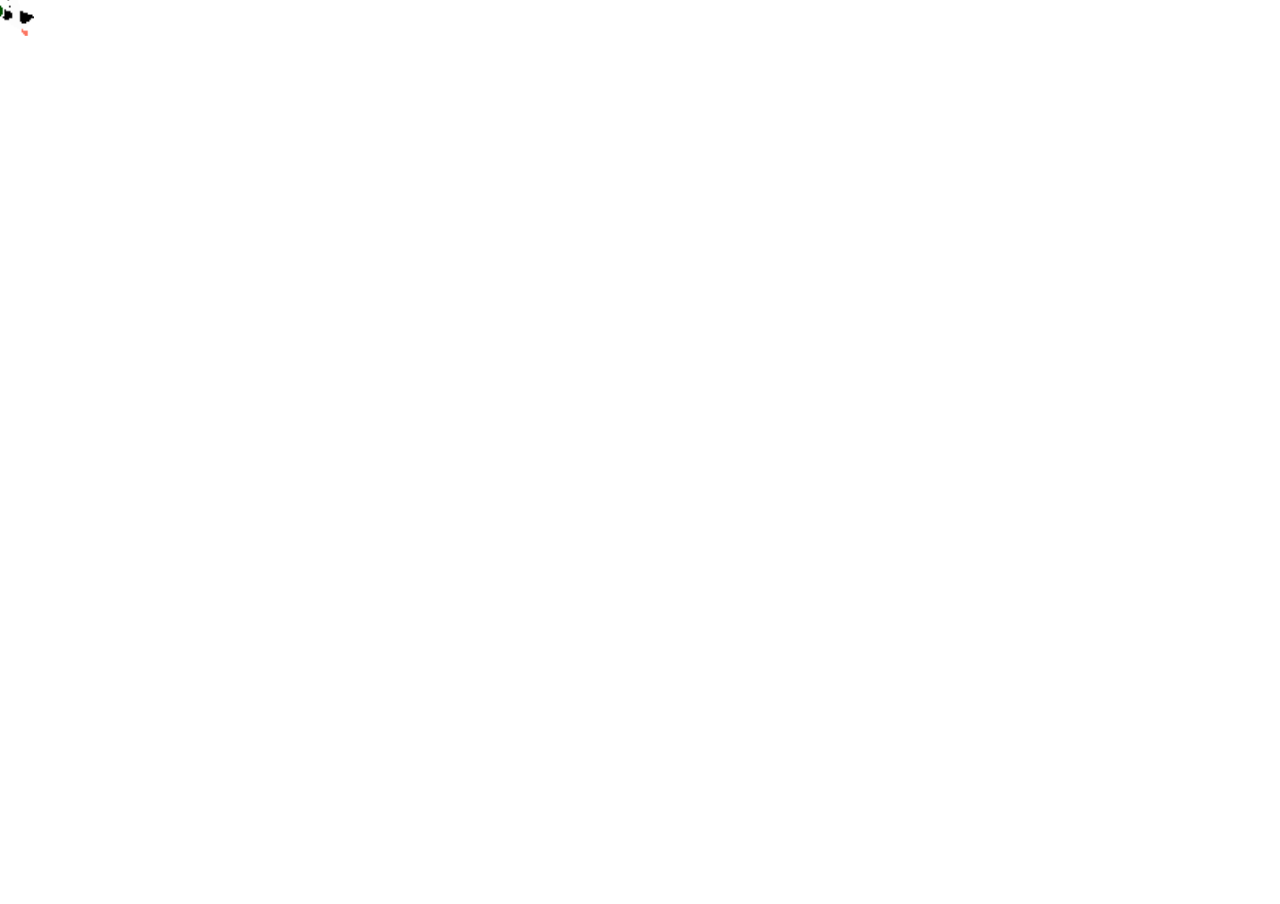
==== index.html @ da604458 "initial files" ====
<!DOCTYPE html>
<html>
<head>
<title>Duck Hunt</title>
<link rel="stylesheet" href="styles.css">
</head>
<body>
    <canvas id="gameCanvas" width="1" height="1"></canvas>
    <script src="js/types.js"></script>
    <script>
        // resize canvas
        const gameCanvas = document.getElementById('gameCanvas');
        gameCanvas.width = window.innerWidth;
        gameCanvas.height = window.innerHeight;

        // main context
        const CONTEXT = {
            canvas: gameCanvas,
            ctx: gameCanvas.getContext("2d"),
            assetsLoaded: /*promise*/ null,
            game: new Game()
        }
    </script>
    <script src="js/utils.js"></script>
    <script src="js/assets.js"></script>
    <script src="js/render.js"></script>
    <script src="js/logic.js"></script>
    <script src="js/main.js"></script>
</body>
</html>
---- styles.css ----
html, body {
    overflow: hidden;
    margin: 0;
}
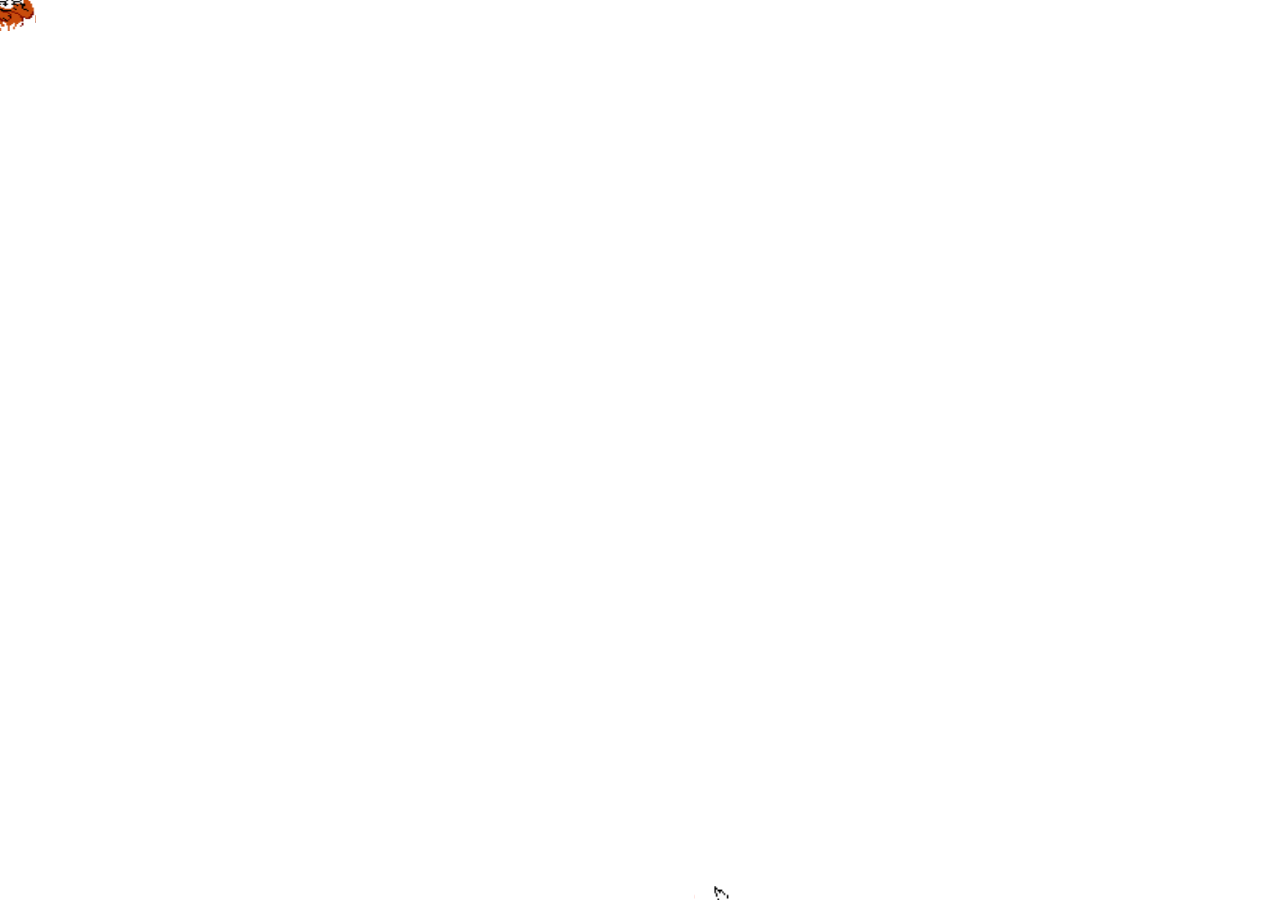
==== commit 133a604b: "flying" ====
--- a/index.html
+++ b/index.html
@@ -18,7 +18,7 @@
             canvas: gameCanvas,
             ctx: gameCanvas.getContext("2d"),
             assetsLoaded: /*promise*/ null,
-            game: new Game()
+            game: new Game(gameCanvas.width, gameCanvas.height)
         }
     </script>
     <script src="js/utils.js"></script>
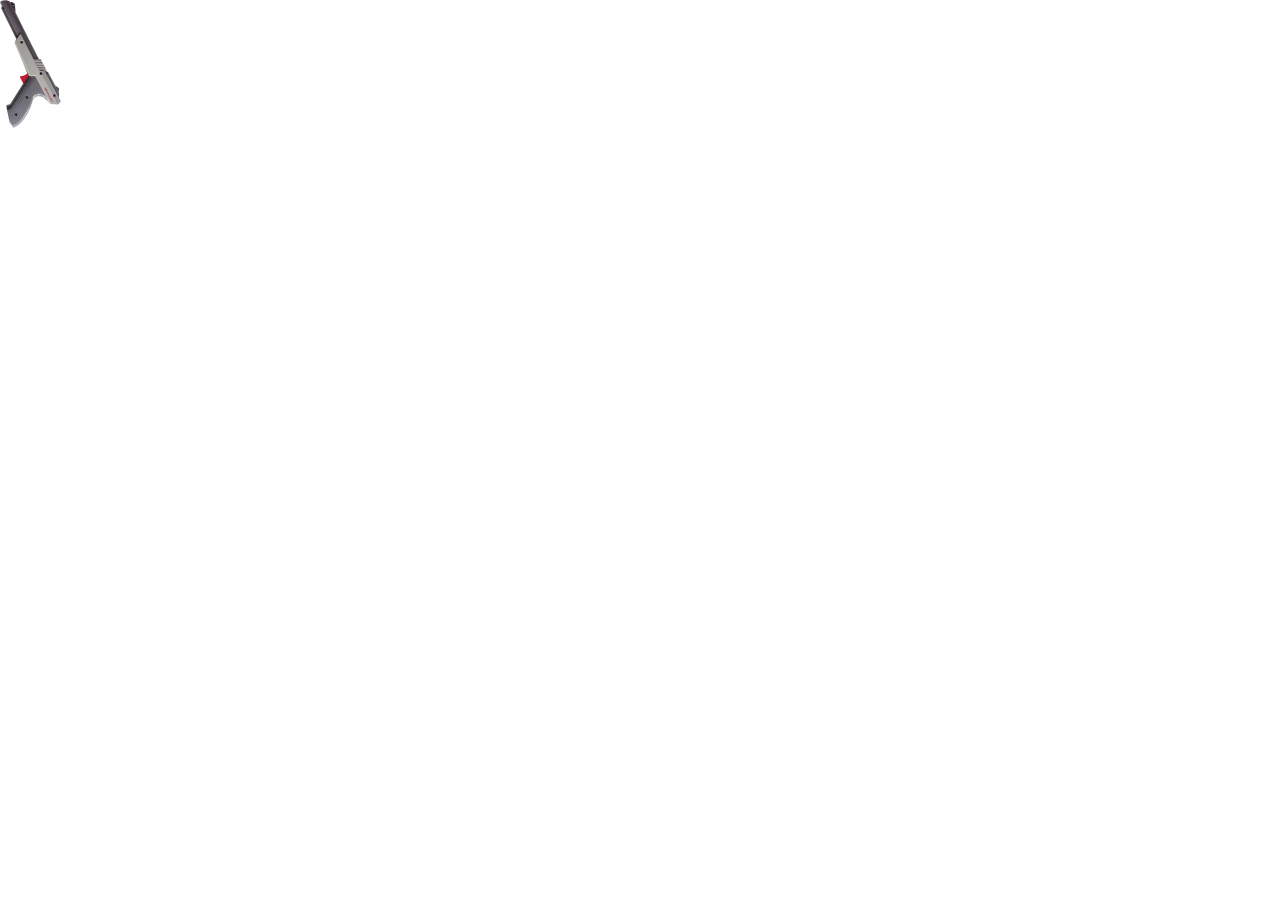
==== commit 07f25f25: "implemented shot and dog animation" ====
--- a/index.html
+++ b/index.html
@@ -4,7 +4,11 @@
 <title>Duck Hunt</title>
 <link rel="stylesheet" href="styles.css">
 </head>
-<body>
+<body style="cursor: none;">
+    <div id="foreground">
+        <span id="shot"></span>
+    </div>
+    <img id="cursor-gun" src="image/cursor.png"/>
     <canvas id="gameCanvas" width="1" height="1"></canvas>
     <script src="js/types.js"></script>
     <script>
--- a/styles.css
+++ b/styles.css
@@ -1,4 +1,28 @@
 html, body {
     overflow: hidden;
     margin: 0;
+}
+
+#cursor-gun  {
+    position: fixed; 
+    margin: 0; 
+    padding: 0;
+}
+
+#foreground {
+    background-color: black;
+    position: fixed;
+    height: 100%;
+    width: 100%;
+    top: 0;
+    margin: 0;
+    padding: 0;
+    visibility: hidden;
+}
+    
+#foreground span#shot {
+    width: 80px;
+    height: 80px;
+    background-color: white;
+    position: absolute;
 }